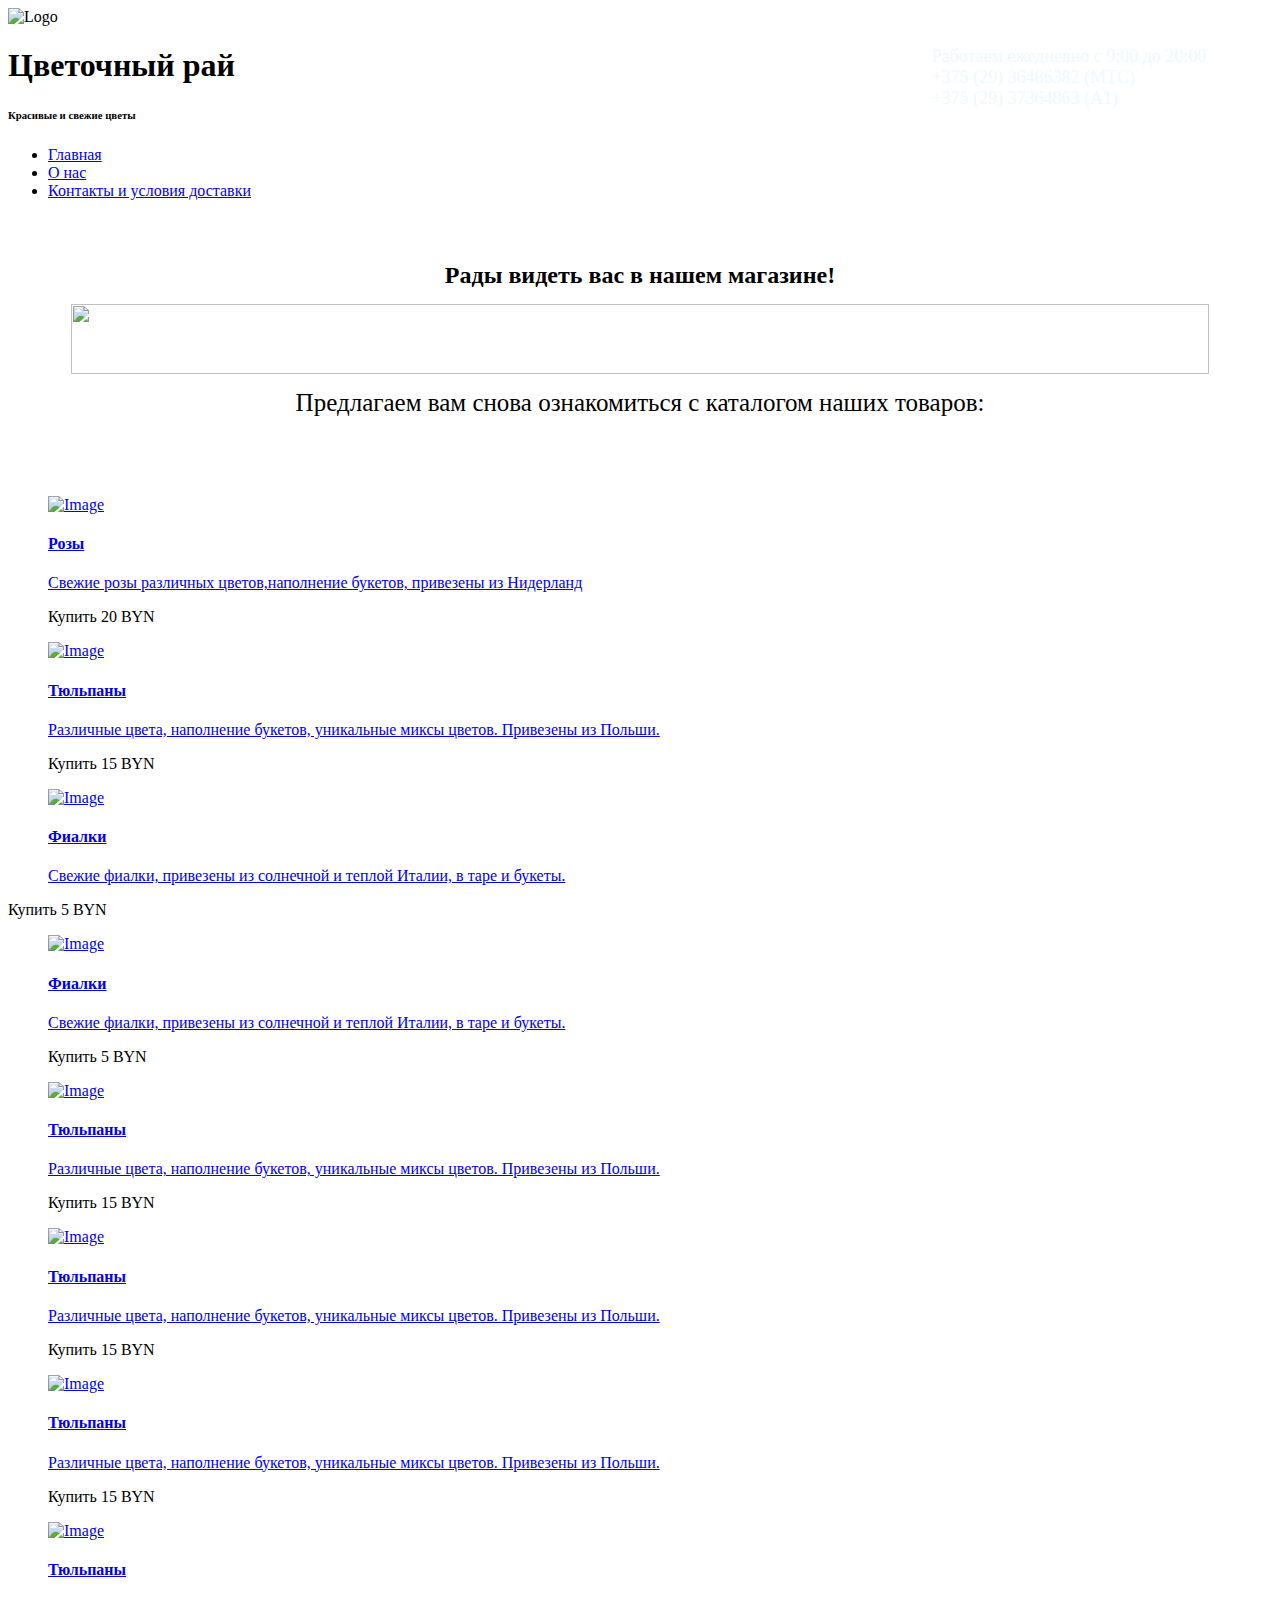
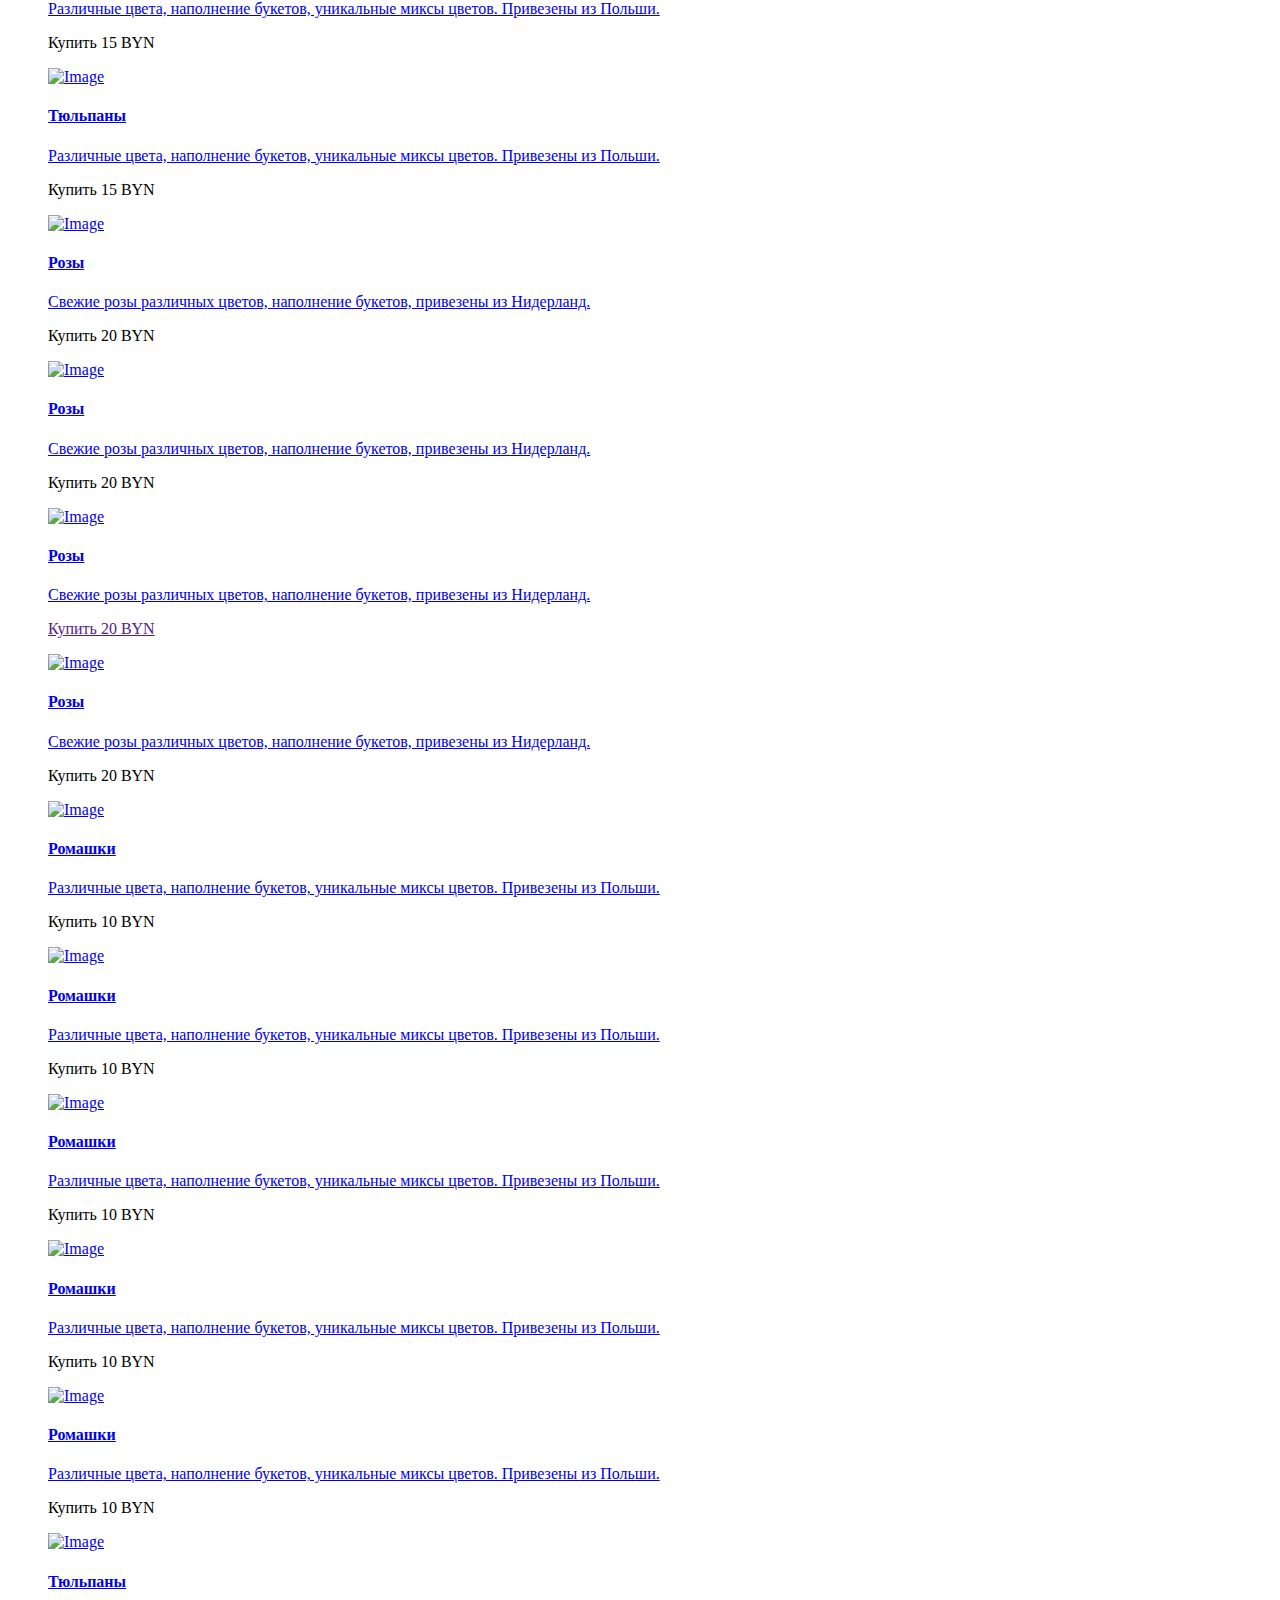
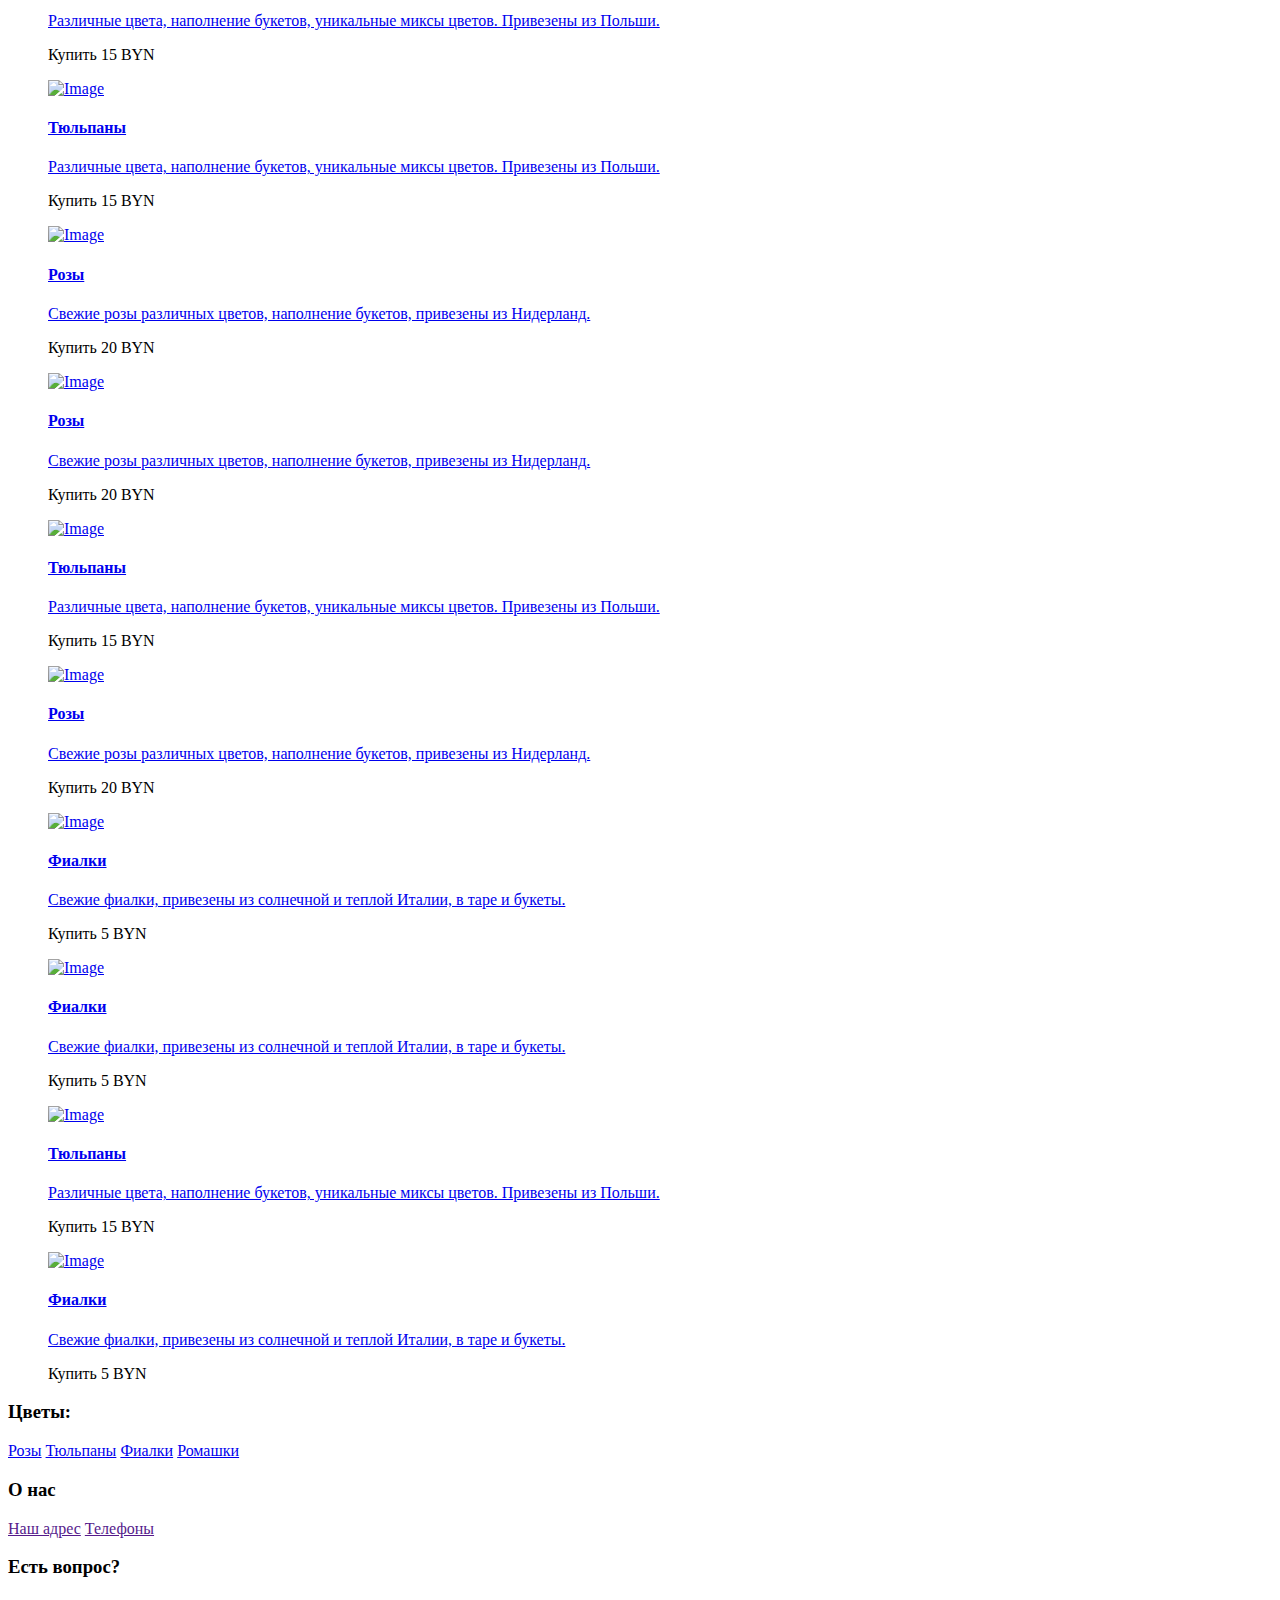
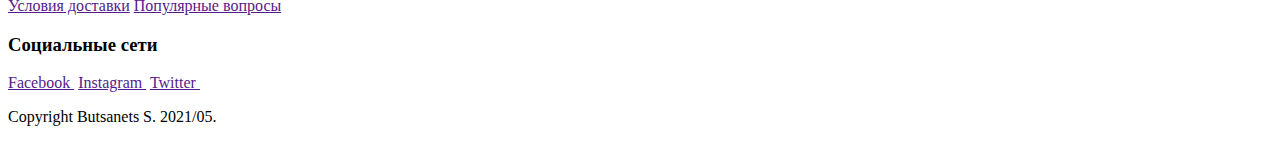
==== index.html @ ff87163a "flowers pages are compeleted" ====
<!DOCTYPE html>
<html>

<head>
	<meta charset="UTF-8" />
    <meta name="viewport" content="width=device-width, initial-scale=1.0" />
    <meta http-equiv="X-UA-Compatible" content="ie=edge" />
    <title>Simple House Template</title>
    <link href="https://fonts.googleapis.com/css?family=Open+Sans:400" rel="stylesheet" />    
	<link href="css/templatemo-style.css" rel="stylesheet" />
</head>
<body> 
	<div class="container">
	<!-- Top box -->
		<!-- Logo & Site Name -->
		<div class="placeholder">
			<div class="parallax-window" data-parallax="scroll" data-image-src="img/7.jpg">
			<div style="position: absolute; z-index:9999; width: 100%; display: flex; flex-direction: row; justify-content: space-around;" class="social">
			<div style="display: flex; flex-direction: row; align-items: center; width: 50%;">
				<a href=""><img src="https://www.kv.by/sites/default/files/pictures/mainimage/2021/02/logo.png" alt=""></a>
				<a href=""><img src="https://upload.wikimedia.org/wikipedia/commons/thumb/0/05/Facebook_Logo_%282019%29.png/1200px-Facebook_Logo_%282019%29.png" alt=""></a>
				<a href=""><img src="https://alumin.by/wp-content/uploads/2017/04/inst.png" alt=""></a>
			</div>
			    <h3 class="raspisanie" style=" color: aliceblue; font-weight: 400; font-size: 18px; margin: 3% 0 0 3%; left: 60%;">Работаем ежедневно с 9:00 до 20:00<br> +375 (29) 36486382 (МТС) <br>+375 (29) 37364863 (А1) </h3> 
	
		</div>
				<div class="tm-header">
					<div class="row tm-header-inner">
						<div class="col-md-6 col-12">
							<img src="img/simple-house-logo.png" alt="Logo" class="tm-site-logo" />
					
							<div class="tm-site-text-box">
								<h1 class="tm-site-title">Цветочный рай</h1>
								<h6 class="tm-site-description">Красивые и свежие цветы</h6>	
							</div>
						</div>
						<nav class="col-md-6 col-12 tm-nav">
							<ul class="tm-nav-ul">
								<li class="tm-nav-li"><a href="index.html" class="tm-nav-link active">Главная</a></li>
								<li class="tm-nav-li"><a href="about.html" class="tm-nav-link">О нас</a></li>
								<li class="tm-nav-li"><a href="contact.html" class="tm-nav-link">Контакты и условия доставки</a></li>
							</ul>
						</nav>	
					</div>
				</div>
			</div>
		</div>

		<main>
		<div style="display: flex; flex-direction: column; align-items: center; padding: 2% 5% 5% 5%;">
				<h2 style="margin: 20px  0 0 0;" class="col-12 text-center tm-section-title">Рады видеть вас в нашем магазине!</h2>
				<!-- <p class="col-12 text-center">Мы всегда ответственно подходим к нашим клиентам, поэтому - цветы всегда высшего качества.</p> -->
				<img src="img/uzor.jpg" alt="" style="width: 100%; height: 70px; margin: 15px 0;">			
				<h3 style="color: black; font-weight: normal; margin: 0; font-size: 25px;">Предлагаем вам снова ознакомиться с каталогом наших товаров:</h3>
		</div>
			

			<!-- Gallery -->
			<div class="row tm-gallery">
				<!-- gallery page 1 -->
				<div id="tm-gallery-page-pizza" class="tm-gallery-page">
				<!-- <a href="rosses.html" class="card"> -->
					<article class="col-lg-3 col-md-4 col-sm-6 col-12 tm-gallery-item">
						<a href="rosses.html">
						<figure>
							<img src="img/rosses.jpg" alt="Image" class="img-fluid tm-gallery-img" />
							<figcaption>
								<h4 class="tm-gallery-title">Розы</h4>
								<p class="tm-gallery-description">Свежие розы различных цветов,наполнение букетов, привезены из Нидерланд</p>
								<a class="btn-ens-action btn-ens-style" data-rel="2214909c253796">Купить 20 BYN</a>
							</figcaption>
						</figure>
					</a>
					</article>
				<!-- </a> -->
						
					<article class="col-lg-3 col-md-4 col-sm-6 col-12 tm-gallery-item">
					<a href="tulps.html"  q>
						<figure>
							<img src="img/tulp.jpg" alt="Image" class="img-fluid tm-gallery-img" />
							<figcaption>
								<h4 class="tm-gallery-title">Тюльпаны</h4>
								<p class="tm-gallery-description">Различные цвета, наполнение букетов, уникальные миксы цветов. Привезены из Польши.</p>
								<a class="btn-ens-action btn-ens-style" data-rel="2214909c253797">Купить 15 BYN</a>
							</figcaption>
						</figure>
					</a>
					</article>
				
				<a href="fials.html" class="card">
					<article class="col-lg-3 col-md-4 col-sm-6 col-12 tm-gallery-item">
						<figure>
							<img src="img/fialka.jpg" alt="Image" class="img-fluid tm-gallery-img" />
							<figcaption>
								<h4 class="tm-gallery-title">Фиалки</h4>
								<p class="tm-gallery-description">Свежие фиалки, привезены из солнечной и теплой Италии, в таре и букеты.</p>
								
							</figcaption>
						</figure>
						<a class="btn-ens-action btn-ens-style" data-rel="2214909c253798">Купить 5 BYN</a>
					</article>
				</a>
				<a href="fials.html" class="card">
					<article class="col-lg-3 col-md-4 col-sm-6 col-12 tm-gallery-item">
						<figure>
							<img src="img/fialka.jpg" alt="Image" class="img-fluid tm-gallery-img" />
							<figcaption>
								<h4 class="tm-gallery-title">Фиалки</h4>
								<p class="tm-gallery-description">Свежие фиалки, привезены из солнечной и теплой Италии, в таре и букеты.</p>
								<a class="btn-ens-action btn-ens-style" data-rel="2214909c253798">Купить 5 BYN</a>
							</figcaption>
						</figure>
					</article>
				</a>
				<a href="tulps.html" class="card">
					<article class="col-lg-3 col-md-4 col-sm-6 col-12 tm-gallery-item">
						<figure>
							<img src="img/tulp.jpg" alt="Image" class="img-fluid tm-gallery-img" />
							<figcaption>
								<h4 class="tm-gallery-title">Тюльпаны</h4>
								<p class="tm-gallery-description">Различные цвета, наполнение букетов, уникальные миксы цветов. Привезены из Польши.</p>
								<a class="btn-ens-action btn-ens-style" data-rel="2214909c253797">Купить 15 BYN</a>
							</figcaption>
						</figure>
					</article>
				</a>
				<a href="tulps.html" class="card">
					<article class="col-lg-3 col-md-4 col-sm-6 col-12 tm-gallery-item">
						<figure>
							<img src="img/tulp.jpg" alt="Image" class="img-fluid tm-gallery-img" />
							<figcaption>
								<h4 class="tm-gallery-title">Тюльпаны</h4>
								<p class="tm-gallery-description">Различные цвета, наполнение букетов, уникальные миксы цветов. Привезены из Польши.</p>
								<a class="btn-ens-action btn-ens-style" data-rel="2214909c253797">Купить 15 BYN</a>
							</figcaption>
						</figure>
					</article>
				</a>
				<a href="tulps.html" class="card">
					<article class="col-lg-3 col-md-4 col-sm-6 col-12 tm-gallery-item">
						<figure>
							<img src="img/tulp.jpg" alt="Image" class="img-fluid tm-gallery-img" />
							<figcaption>
								<h4 class="tm-gallery-title">Тюльпаны</h4>
								<p class="tm-gallery-description">Различные цвета, наполнение букетов, уникальные миксы цветов. Привезены из Польши.</p>
								<a class="btn-ens-action btn-ens-style" data-rel="2214909c253797">Купить 15 BYN</a>
							</figcaption>
						</figure>
					</article>
				</a>
				<a href="tulps.html" class="card">
					<article class="col-lg-3 col-md-4 col-sm-6 col-12 tm-gallery-item">
						<figure>
							<img src="img/tulp.jpg" alt="Image" class="img-fluid tm-gallery-img" />
							<figcaption>
								<h4 class="tm-gallery-title">Тюльпаны</h4>
								<p class="tm-gallery-description">Различные цвета, наполнение букетов, уникальные миксы цветов. Привезены из Польши.</p>
								<a class="btn-ens-action btn-ens-style" data-rel="2214909c253797">Купить 15 BYN</a>
							</figcaption>
						</figure>
					</article>
				</a>
				<a href="tulps.html" class="card">	
					<article class="col-lg-3 col-md-4 col-sm-6 col-12 tm-gallery-item">
						<figure>
							<img src="img/tulp.jpg" alt="Image" class="img-fluid tm-gallery-img" />
							<figcaption>
								<h4 class="tm-gallery-title">Тюльпаны</h4>
								<p class="tm-gallery-description">Различные цвета, наполнение букетов, уникальные миксы цветов. Привезены из Польши.</p>
								<a class="btn-ens-action btn-ens-style" data-rel="2214909c253797">Купить 15 BYN</a>
							</figcaption>
						</figure>
					</article>
				</a>
				<a href="rosses.html" class="card">
					<article class="col-lg-3 col-md-4 col-sm-6 col-12 tm-gallery-item">
						<figure>
							<img src="img/rosses.jpg" alt="Image" class="img-fluid tm-gallery-img" />
							<figcaption>
								<h4 class="tm-gallery-title">Розы</h4>
								<p class="tm-gallery-description">Свежие розы различных цветов, наполнение букетов, привезены из Нидерланд.</p>
								<a class="btn-ens-action btn-ens-style" data-rel="2214909c253796">Купить 20 BYN</a>
							</figcaption>
						</figure>
					</article>
				</a>	
				<a href="rosses.html" class="card">
					<article class="col-lg-3 col-md-4 col-sm-6 col-12 tm-gallery-item">
						<figure>
							<img src="img/rosses.jpg" alt="Image" class="img-fluid tm-gallery-img" />
							<figcaption>
								<h4 class="tm-gallery-title">Розы</h4>
								<p class="tm-gallery-description">Свежие розы различных цветов, наполнение букетов, привезены из Нидерланд.</p>
								<a class="btn-ens-action btn-ens-style" data-rel="2214909c253796">Купить 20 BYN</a>
							</figcaption>
						</figure>
					</article>
				</a>
				<a href="rosses.html" class="card">
					<article class="col-lg-3 col-md-4 col-sm-6 col-12 tm-gallery-item">
						<figure>
							<img src="img/rosses.jpg" alt="Image" class="img-fluid tm-gallery-img" />
							<figcaption>
								<h4 class="tm-gallery-title">Розы</h4>
								<p class="tm-gallery-description">Свежие розы различных цветов, наполнение букетов, привезены из Нидерланд.</p>
								<a href="" class="btn-ens-action btn-ens-style" data-rel="2214909c253796">Купить 20 BYN</a>
							</figcaption>
						</figure>
					</article>
				</a>
				<a href="rosses.html" class="card">
					<article class="col-lg-3 col-md-4 col-sm-6 col-12 tm-gallery-item">
						<figure>
							<img src="img/rosses.jpg" alt="Image" class="img-fluid tm-gallery-img" />
							<figcaption>
								<h4 class="tm-gallery-title">Розы</h4>
								<p class="tm-gallery-description">Свежие розы различных цветов, наполнение букетов, привезены из Нидерланд.</p>
								<a class="btn-ens-action btn-ens-style" data-rel="2214909c253796">Купить 20 BYN</a>
							</figcaption>
						</figure>
					</article>
				</a>
				<a href="romashki.html" class="card">
					<article class="col-lg-3 col-md-4 col-sm-6 col-12 tm-gallery-item">
						<figure>
							<img src="img/Romashki.jpg" alt="Image" class="img-fluid tm-gallery-img" />
							<figcaption>
								<h4 class="tm-gallery-title">Ромашки</h4>
								<p class="tm-gallery-description">Различные цвета, наполнение букетов, уникальные миксы цветов. Привезены из Польши.</p>
								<a class="btn-ens-action btn-ens-style" data-rel="2214909c253796">Купить 10 BYN</a>
							</figcaption>
						</figure>
					</article>
				</a>
				<a href="romashki.html" class="card">
					<article class="col-lg-3 col-md-4 col-sm-6 col-12 tm-gallery-item">
						<figure>
							<img src="img/Romashki.jpg" alt="Image" class="img-fluid tm-gallery-img" />
							<figcaption>
								<h4 class="tm-gallery-title">Ромашки</h4>
								<p class="tm-gallery-description">Различные цвета, наполнение букетов, уникальные миксы цветов. Привезены из Польши.</p>
								<a class="btn-ens-action btn-ens-style" data-rel="2214909c253796">Купить 10 BYN</a>
							</figcaption>
						</figure>
					</article>
				</a>
				<a href="romashki.html" class="card">
					<article class="col-lg-3 col-md-4 col-sm-6 col-12 tm-gallery-item">
						<figure>
							<img src="img/Romashki.jpg" alt="Image" class="img-fluid tm-gallery-img" />
							<figcaption>
								<h4 class="tm-gallery-title">Ромашки</h4>
								<p class="tm-gallery-description">Различные цвета, наполнение букетов, уникальные миксы цветов. Привезены из Польши.</p>
								<a class="btn-ens-action btn-ens-style" data-rel="2214909c253796">Купить 10 BYN</a>
							</figcaption>
						</figure>
					</article>
				</a>
				<a href="romashki.html" class="card">
					<article class="col-lg-3 col-md-4 col-sm-6 col-12 tm-gallery-item">
						<figure>
							<img src="img/Romashki.jpg" alt="Image" class="img-fluid tm-gallery-img" />
							<figcaption>
								<h4 class="tm-gallery-title">Ромашки</h4>
								<p class="tm-gallery-description">Различные цвета, наполнение букетов, уникальные миксы цветов. Привезены из Польши.</p>
								<a class="btn-ens-action btn-ens-style" data-rel="2214909c253796">Купить 10 BYN</a>
							</figcaption>
						</figure>
					</article>
				</a>
				<a href="romashki.html" class="card">
					<article class="col-lg-3 col-md-4 col-sm-6 col-12 tm-gallery-item">
						<figure>
							<img src="img/Romashki.jpg" alt="Image" class="img-fluid tm-gallery-img" />
							<figcaption>
								<h4 class="tm-gallery-title">Ромашки</h4>
								<p class="tm-gallery-description">Различные цвета, наполнение букетов, уникальные миксы цветов. Привезены из Польши.</p>
								<a class="btn-ens-action btn-ens-style" data-rel="2214909c253796">Купить 10 BYN</a>
							</figcaption>
						</figure>
					</article>
				</a>
				<a href="tulps.html" class="card">
					<article class="col-lg-3 col-md-4 col-sm-6 col-12 tm-gallery-item">
						<figure>
							<img src="img/tulp.jpg" alt="Image" class="img-fluid tm-gallery-img" />
							<figcaption>
								<h4 class="tm-gallery-title">Тюльпаны</h4>
								<p class="tm-gallery-description">Различные цвета, наполнение букетов, уникальные миксы цветов. Привезены из Польши.</p>
								<a class="btn-ens-action btn-ens-style" data-rel="2214909c253797">Купить 15 BYN</a>
							</figcaption>
						</figure>
					</article>
				</a>
				<a href="tulps.html" class="card">
					<article class="col-lg-3 col-md-4 col-sm-6 col-12 tm-gallery-item">
						<figure>
							<img src="img/tulp.jpg" alt="Image" class="img-fluid tm-gallery-img" />
							<figcaption>
								<h4 class="tm-gallery-title">Тюльпаны</h4>
								<p class="tm-gallery-description">Различные цвета, наполнение букетов, уникальные миксы цветов. Привезены из Польши.</p>
								<a class="btn-ens-action btn-ens-style" data-rel="2214909c253797">Купить 15 BYN</a>
							</figcaption>
						</figure>
					</article>
				</a>
				<a href="rosses.html" class="card">
					<article class="col-lg-3 col-md-4 col-sm-6 col-12 tm-gallery-item">
						<figure>
							<img src="img/rosses.jpg" alt="Image" class="img-fluid tm-gallery-img" />
							<figcaption>
								<h4 class="tm-gallery-title">Розы</h4>
								<p class="tm-gallery-description">Свежие розы различных цветов, наполнение букетов, привезены из Нидерланд.</p>
								<a class="btn-ens-action btn-ens-style" data-rel="2214909c253796">Купить 20 BYN</a>
							</figcaption>
						</figure>
					</article>
				</a>
				<a href="rosses.html" class="card">
					<article class="col-lg-3 col-md-4 col-sm-6 col-12 tm-gallery-item">
						<figure>
							<img src="img/rosses.jpg" alt="Image" class="img-fluid tm-gallery-img" />
							<figcaption>
								<h4 class="tm-gallery-title">Розы</h4>
								<p class="tm-gallery-description">Свежие розы различных цветов, наполнение букетов, привезены из Нидерланд.</p>
								<a class="btn-ens-action btn-ens-style" data-rel="2214909c253796">Купить 20 BYN</a>
							</figcaption>
						</figure>
					</article>
				</a>
				<a href="tulps.html" class="card">
					<article class="col-lg-3 col-md-4 col-sm-6 col-12 tm-gallery-item">
						<figure>
							<img src="img/tulp.jpg" alt="Image" class="img-fluid tm-gallery-img" />
							<figcaption>
								<h4 class="tm-gallery-title">Тюльпаны</h4>
								<p class="tm-gallery-description">Различные цвета, наполнение букетов, уникальные миксы цветов. Привезены из Польши.</p>
								<a class="btn-ens-action btn-ens-style" data-rel="2214909c253797">Купить 15 BYN</a>
							</figcaption>
						</figure>
					</article>
				</a>
				<a href="rosses.html" class="card">
					<article class="col-lg-3 col-md-4 col-sm-6 col-12 tm-gallery-item">
						<figure>
							<img src="img/rosses.jpg" alt="Image" class="img-fluid tm-gallery-img" />
							<figcaption>
								<h4 class="tm-gallery-title">Розы</h4>
								<p class="tm-gallery-description">Свежие розы различных цветов, наполнение букетов, привезены из Нидерланд.</p>
								<a class="btn-ens-action btn-ens-style" data-rel="2214909c253796">Купить 20 BYN</a>
							</figcaption>
						</figure>
					</article>
				</a>
				<a href="fials.html" class="card">
					<article class="col-lg-3 col-md-4 col-sm-6 col-12 tm-gallery-item">
						<figure>
							<img src="img/fialka.jpg" alt="Image" class="img-fluid tm-gallery-img" />
							<figcaption>
								<h4 class="tm-gallery-title">Фиалки</h4>
								<p class="tm-gallery-description">Свежие фиалки, привезены из солнечной и теплой Италии, в таре и букеты.</p>
								<a class="btn-ens-action btn-ens-style" data-rel="2214909c253798">Купить 5 BYN</a>
							</figcaption>
						</figure>
					</article>
				</a>
				<a href="fials.html" class="card">
					<article class="col-lg-3 col-md-4 col-sm-6 col-12 tm-gallery-item">
						<figure>
							<img src="img/fialka.jpg" alt="Image" class="img-fluid tm-gallery-img" />
							<figcaption>
								<h4 class="tm-gallery-title">Фиалки</h4>
								<p class="tm-gallery-description">Свежие фиалки, привезены из солнечной и теплой Италии, в таре и букеты.</p>
								<a class="btn-ens-action btn-ens-style" data-rel="2214909c253798">Купить 5 BYN</a>
							</figcaption>
						</figure>
					</article>
				</a>
				<a href="tulps.html" class="card">
					<article class="col-lg-3 col-md-4 col-sm-6 col-12 tm-gallery-item">
						<figure>
							<img src="img/tulp.jpg" alt="Image" class="img-fluid tm-gallery-img" />
							<figcaption>
								<h4 class="tm-gallery-title">Тюльпаны</h4>
								<p class="tm-gallery-description">Различные цвета, наполнение букетов, уникальные миксы цветов. Привезены из Польши.</p>
								<a class="btn-ens-action btn-ens-style" data-rel="2214909c253797">Купить 15 BYN</a>
							</figcaption>
						</figure>
					</article>
				</a>
				<a href="fials.html" class="card">
					<article class="col-lg-3 col-md-4 col-sm-6 col-12 tm-gallery-item">
						<figure>
							<img src="img/fialka.jpg" alt="Image" class="img-fluid tm-gallery-img" />
							<figcaption>
								<h4 class="tm-gallery-title">Фиалки</h4>
								<p class="tm-gallery-description">Свежие фиалки, привезены из солнечной и теплой Италии, в таре и букеты.</p>
								<a class="btn-ens-action btn-ens-style" data-rel="2214909c253798">Купить 5 BYN</a>
							</figcaption>
						</figure>
					</article>
				</a>
			</div>
		</main>

		<footer class="tm-footer text-center">
			<div class="footer__text">
				<div class="footer__text-item">
					<h3>Цветы:</h3>
					<a href="rosses.html">Розы</a>
					<a href="tulps.html">Тюльпаны</a>
					<a href="fials.html">Фиалки</a>
					<a href="romashki.html">Ромашки</a>
				</div>
				<div class="footer__text-item">
					<h3>О нас</h3>
					<a href="">Наш адрес</a>
					<a href="">Телефоны</a>
				</div>
				<div class="footer__text-item">
					<h3>Есть вопрос?</h3>
					<a href="">Условия доставки</a>
					<a href="">Популярные вопросы</a>
				</div>
				<div class="footer__text-item">
					<h3>Социальные сети</h3>
					<a href="" class="item__paragraph">Facebook <img src="https://www.kv.by/sites/default/files/pictures/mainimage/2021/02/logo.png" alt=""></a>
					<a href="" class="item__paragraph">Instagram <img src="https://upload.wikimedia.org/wikipedia/commons/thumb/0/05/Facebook_Logo_%282019%29.png/1200px-Facebook_Logo_%282019%29.png" alt=""></a>
					<a href="" class="item__paragraph">Twitter <img src="https://alumin.by/wp-content/uploads/2017/04/inst.png" alt=""></a>
				</div>
			</div>
		<div>
			<p>Copyright Butsanets S. 2021/05.</p>
		</div>
		</footer>
	</div>
	<script src="js/jquery.min.js"></script>
	<script src="js/parallax.min.js"></script>
	<script>
		$(document).ready(function(){
			// Handle click on paging links
			$('.tm-paging-link').click(function(e){
				e.preventDefault();
				
				var page = $(this).text().toLowerCase();
				$('.tm-gallery-page').addClass('hidden');
				$('#tm-gallery-page-' + page).removeClass('hidden');
				$('.tm-paging-link').removeClass('active');
				$(this).addClass("active");
			});
		});
	</script>
		<script src="https://code.jquery.com/jquery-3.6.0.min.js"></script>
		<script defer src="https://lk.easynetshop.ru/frontend/v5/ens-2214909c.js"></script>
		<link href="https://lk.easynetshop.ru/frontend/v5/ens-2214909c.css" rel="stylesheet">
</body>
</html>
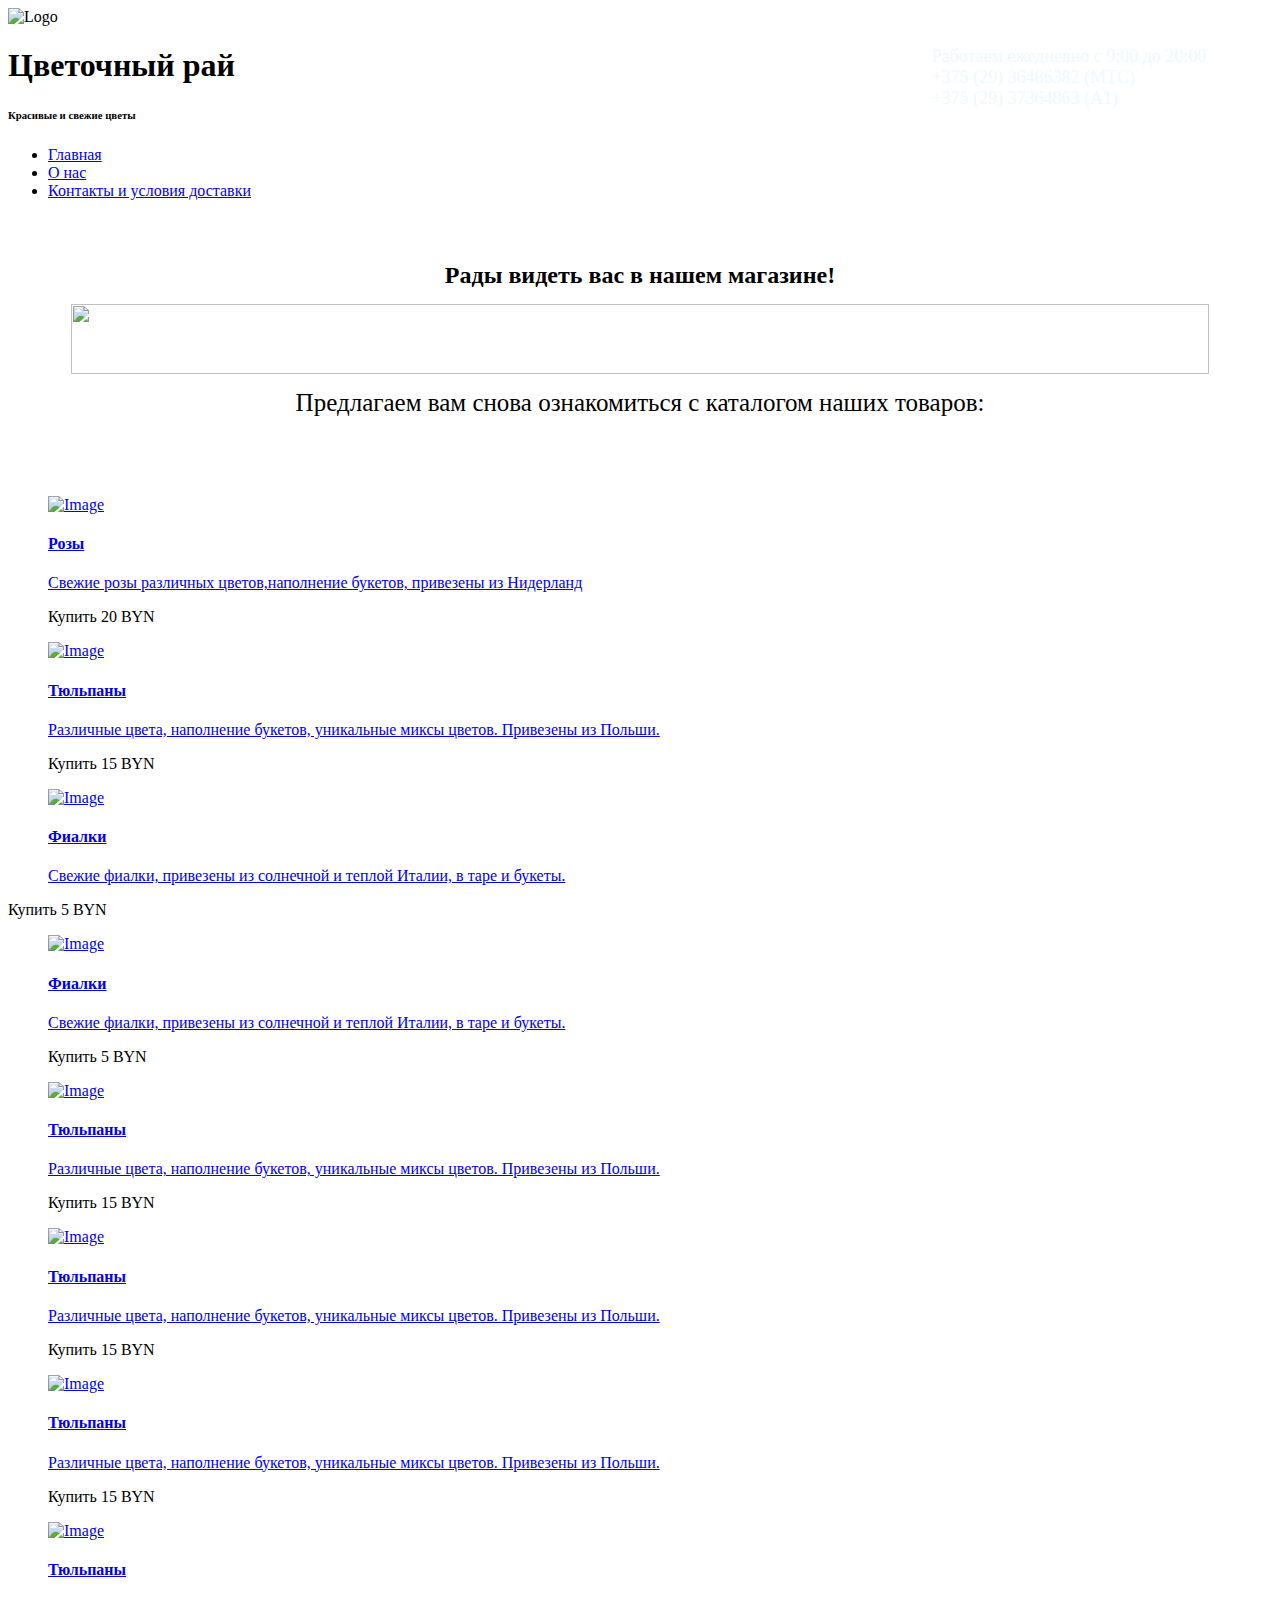
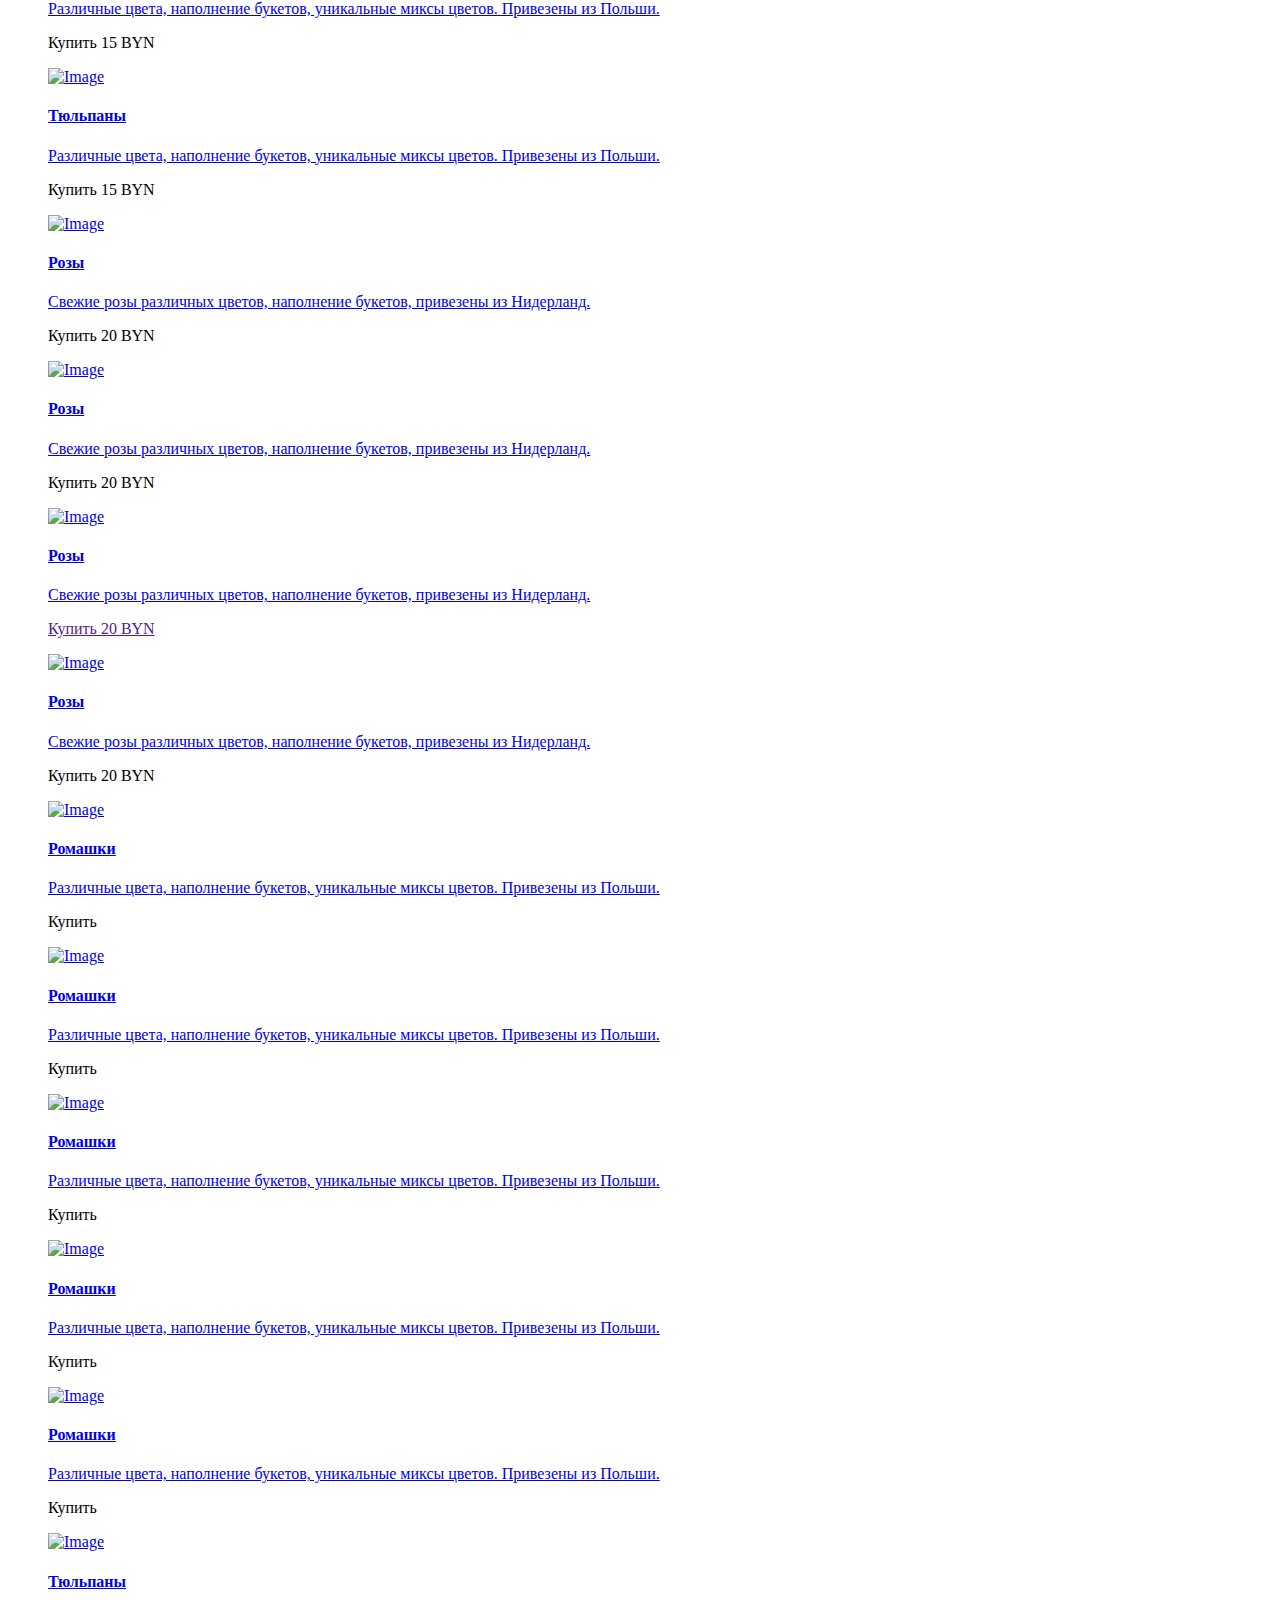
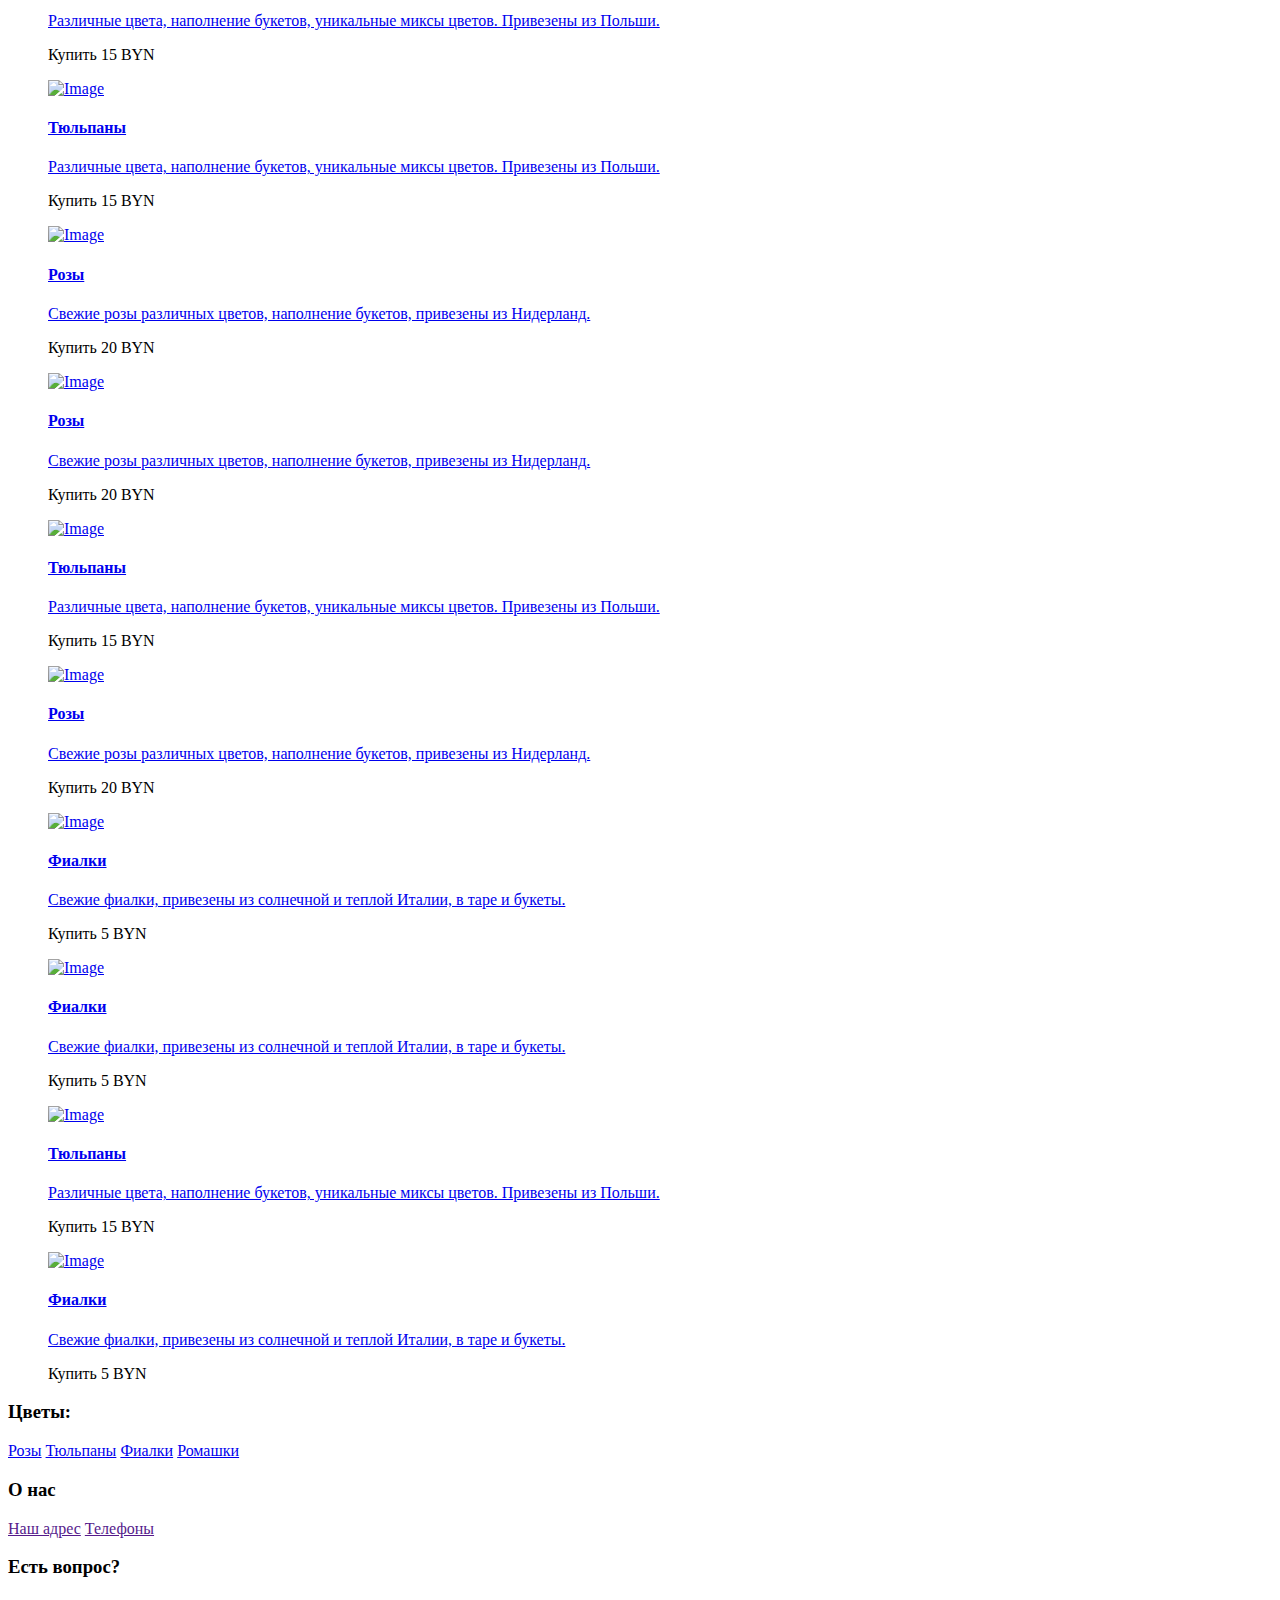
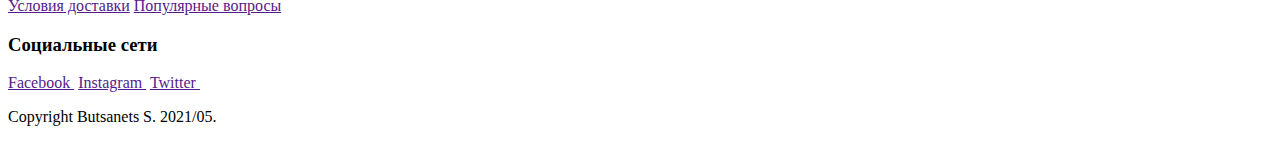
==== commit de07199e: "Update index.html" ====
--- a/index.html
+++ b/index.html
@@ -11,8 +11,6 @@
 </head>
 <body> 
 	<div class="container">
-	<!-- Top box -->
-		<!-- Logo & Site Name -->
 		<div class="placeholder">
 			<div class="parallax-window" data-parallax="scroll" data-image-src="img/7.jpg">
 			<div style="position: absolute; z-index:9999; width: 100%; display: flex; flex-direction: row; justify-content: space-around;" class="social">
@@ -227,7 +225,7 @@
 							<figcaption>
 								<h4 class="tm-gallery-title">Ромашки</h4>
 								<p class="tm-gallery-description">Различные цвета, наполнение букетов, уникальные миксы цветов. Привезены из Польши.</p>
-								<a class="btn-ens-action btn-ens-style" data-rel="2214909c253796">Купить 10 BYN</a>
+								<a class="btn-ens-action btn-ens-style" data-rel="2214909c253796">Купить</a>
 							</figcaption>
 						</figure>
 					</article>
@@ -239,7 +237,7 @@
 							<figcaption>
 								<h4 class="tm-gallery-title">Ромашки</h4>
 								<p class="tm-gallery-description">Различные цвета, наполнение букетов, уникальные миксы цветов. Привезены из Польши.</p>
-								<a class="btn-ens-action btn-ens-style" data-rel="2214909c253796">Купить 10 BYN</a>
+								<a class="btn-ens-action btn-ens-style" data-rel="2214909c253796">Купить</a>
 							</figcaption>
 						</figure>
 					</article>
@@ -251,7 +249,7 @@
 							<figcaption>
 								<h4 class="tm-gallery-title">Ромашки</h4>
 								<p class="tm-gallery-description">Различные цвета, наполнение букетов, уникальные миксы цветов. Привезены из Польши.</p>
-								<a class="btn-ens-action btn-ens-style" data-rel="2214909c253796">Купить 10 BYN</a>
+								<a class="btn-ens-action btn-ens-style" data-rel="2214909c253796">Купить</a>
 							</figcaption>
 						</figure>
 					</article>
@@ -263,7 +261,7 @@
 							<figcaption>
 								<h4 class="tm-gallery-title">Ромашки</h4>
 								<p class="tm-gallery-description">Различные цвета, наполнение букетов, уникальные миксы цветов. Привезены из Польши.</p>
-								<a class="btn-ens-action btn-ens-style" data-rel="2214909c253796">Купить 10 BYN</a>
+								<a class="btn-ens-action btn-ens-style" data-rel="2214909c253796">Купить</a>
 							</figcaption>
 						</figure>
 					</article>
@@ -275,7 +273,7 @@
 							<figcaption>
 								<h4 class="tm-gallery-title">Ромашки</h4>
 								<p class="tm-gallery-description">Различные цвета, наполнение букетов, уникальные миксы цветов. Привезены из Польши.</p>
-								<a class="btn-ens-action btn-ens-style" data-rel="2214909c253796">Купить 10 BYN</a>
+								<a class="btn-ens-action btn-ens-style" data-rel="2214909c253796">Купить</a>
 							</figcaption>
 						</figure>
 					</article>
